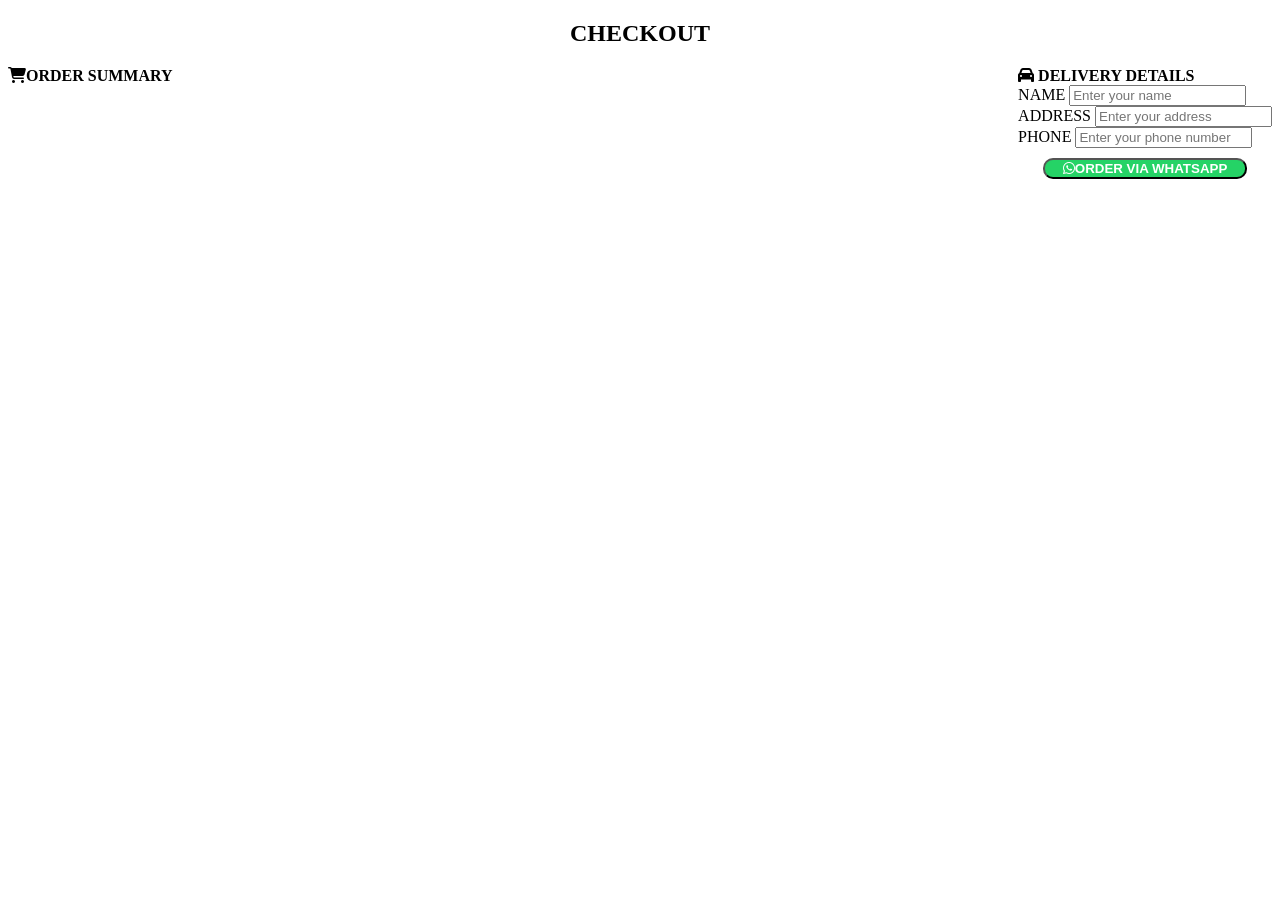
==== checkout.html @ e341da1c "Add files via upload" ====
<!DOCTYPE Html>
<html>
<head>

<meta charset="utf-8">
<meta name="viewport" content="width=device-width,initial-scale=1.0">
<link rel="stylesheet" href="checkout_style.css">
<link rel="stylesheet" href="https://cdnjs.cloudflare.com/ajax/libs/font-awesome/6.7.2/css/all.min.css">
<title>
Checkout Section
</title>
<h2><center>CHECKOUT</center></h2>
</head>
<body>
<div class="parent">

<div>
<b>  <i class="fa-solid fa-cart-shopping"></i>ORDER SUMMARY</b>
<div id="cart">
</div>
</div>

<div id="shipping">
<div><b>  <i class="fa-solid fa-car"></i> DELIVERY DETAILS</b></div>
<div><label>NAME</label> 
<input type="text" placeholder="Enter your name" id="name">
<div><label>ADDRESS</label>
<input type="text" placeholder="Enter your address" id="address">
<div><label>PHONE</label>
<input type="phone" placeholder="Enter your phone number" id="phone">
</div>
</div>
</div>

<div id="pay">
<button class="pay_button"><b><i class="fa-brands fa-whatsapp"></i>ORDER VIA WHATSAPP</b>
</button>
</div>
<div id="id">
</div>

<script src="checkout.js"></script>

</body>
<footer>
</footer>
<html/>
---- checkout_style.css ----
.parent{
display:flex;
justify-content: space-between;

}
#pay{

display: flex;
justify-content: center;



}
#cart{
}

.pay_button{
width:80%;
background-color:#25D366;
border-radius:10px;
color: #ffffff;
margin-top: 10px;
}
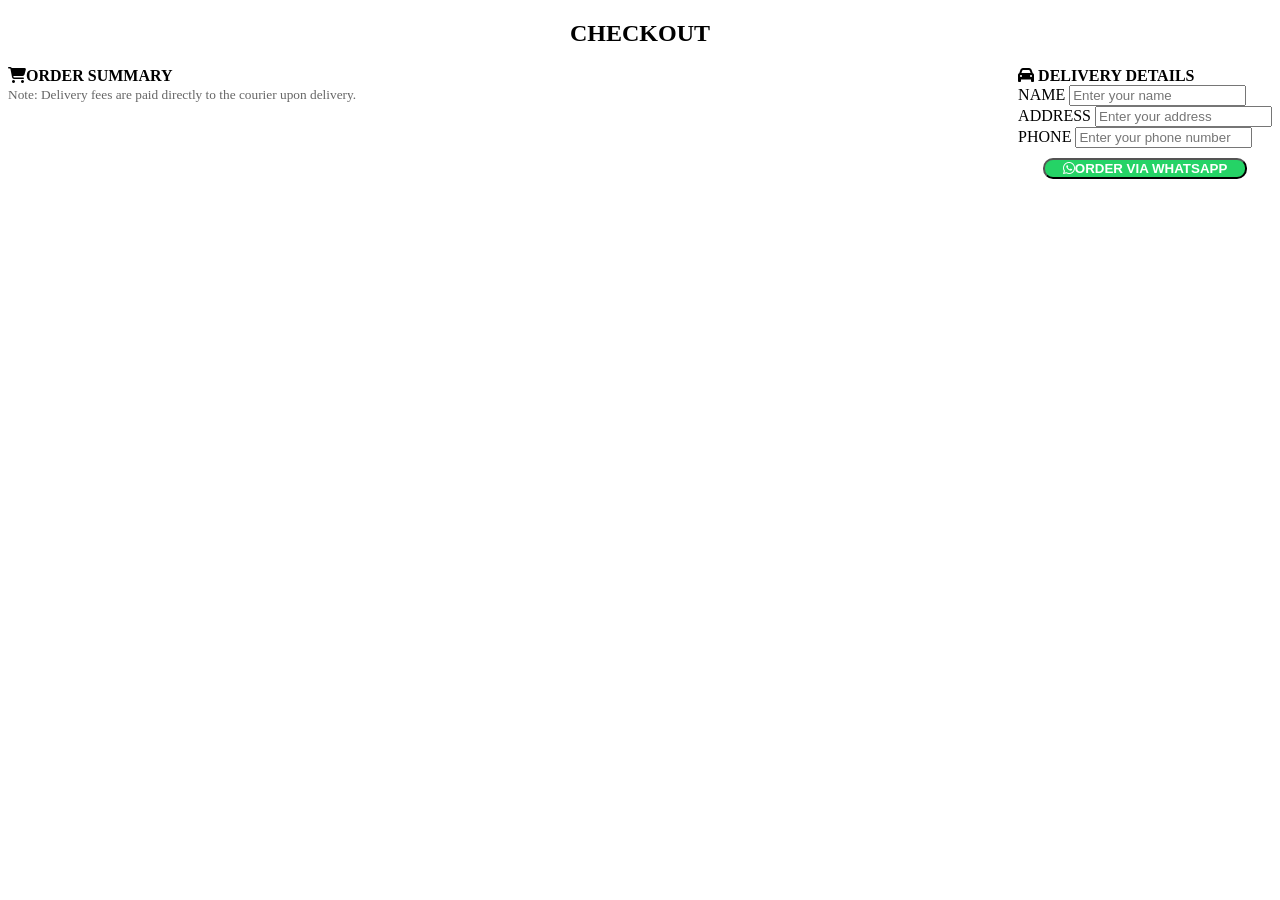
==== commit b4d1479c: "Update checkout.html" ====
--- a/checkout.html
+++ b/checkout.html
@@ -17,6 +17,10 @@
 <div>
 <b>  <i class="fa-solid fa-cart-shopping"></i>ORDER SUMMARY</b>
 <div id="cart">
+  <div>
+    <small style="color: #666;">Note: Delivery fees are paid directly to the courier upon delivery.</small>
+
+  </div>
 </div>
 </div>
 
@@ -44,4 +48,4 @@
 </body>
 <footer>
 </footer>
-<html/>+<html/>
